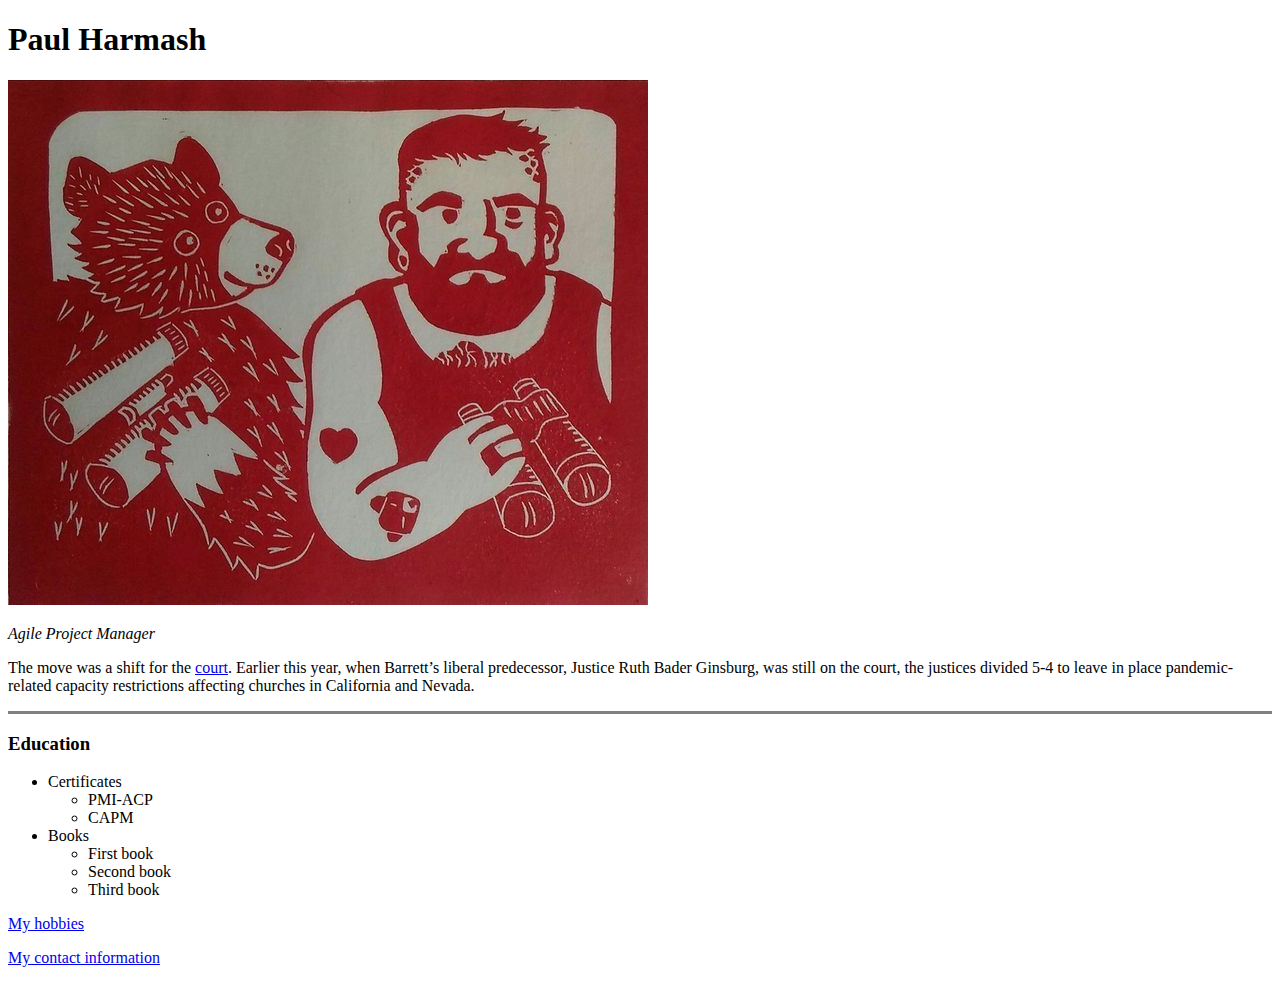
==== HTML - Personal Site/index.html @ f730aeec "Contact information added" ====
<!DOCTYPE html>
<html lang="en" dir="ltr">

<head>
  <meta charset="utf-8">
  <title>Paul's Personal Site</title>
</head>

<body>
  <h1>Paul Harmash</h1>
  <img src="images/image1.jpg" alt="That's not really me">
  <p><em>Agile Project Manager</em></p>
  <p>The move was a shift for the <a href="https://en.wikipedia.org/wiki/Court" target="_blank">court</a>. Earlier this year, when Barrett’s liberal predecessor, Justice Ruth Bader Ginsburg, was still on the court, the justices divided 5-4 to leave in place pandemic-related capacity restrictions affecting churches
    in California and Nevada.</p>
  <hr size="3" noshade>
  <h3>Education</h3>
  <ul>
    <li>Certificates</li>
    <ul>
      <li>PMI-ACP</li>
      <li>CAPM</li>
    </ul>
    <li>Books</li>
    <ul>
      <li>First book</li>
      <li>Second book</li>
      <li>Third book</li>
    </ul>
  </ul>
  <p><a href="hobbies.html">My hobbies</a></p>
  <p><a href="contact_information.html">My contact information</a></p>
</body>

</html>
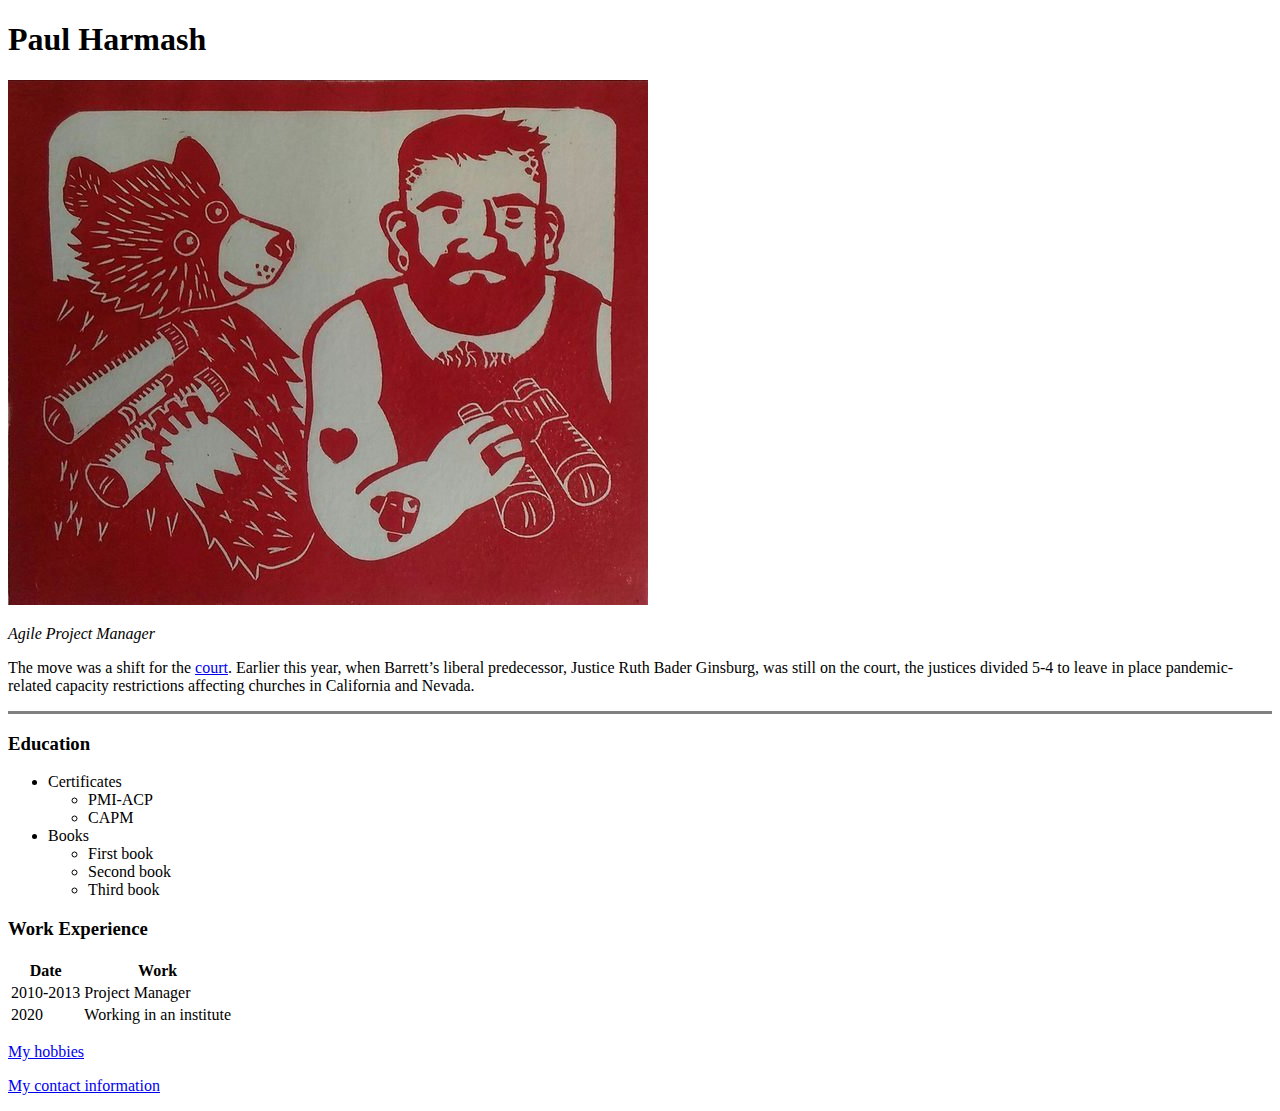
==== commit d548bb3d: "Table added" ====
--- a/HTML - Personal Site/index.html
+++ b/HTML - Personal Site/index.html
@@ -10,7 +10,8 @@
   <h1>Paul Harmash</h1>
   <img src="images/image1.jpg" alt="That's not really me">
   <p><em>Agile Project Manager</em></p>
-  <p>The move was a shift for the <a href="https://en.wikipedia.org/wiki/Court" target="_blank">court</a>. Earlier this year, when Barrett’s liberal predecessor, Justice Ruth Bader Ginsburg, was still on the court, the justices divided 5-4 to leave in place pandemic-related capacity restrictions affecting churches
+  <p>The move was a shift for the <a href="https://en.wikipedia.org/wiki/Court" target="_blank">court</a>. Earlier this year, when Barrett’s liberal predecessor, Justice Ruth Bader Ginsburg, was still on the court, the justices divided 5-4 to leave
+    in place pandemic-related capacity restrictions affecting churches
     in California and Nevada.</p>
   <hr size="3" noshade>
   <h3>Education</h3>
@@ -27,6 +28,25 @@
       <li>Third book</li>
     </ul>
   </ul>
+  <h3>Work Experience</h3>
+  <table>
+    <thead>
+      <tr>
+        <th>Date</th>
+        <th>Work</th>
+      </tr>
+    </thead>
+    <tbody>
+      <tr>
+        <td>2010-2013</td>
+        <td>Project Manager</td>
+      </tr>
+      <tr>
+        <td>2020</td>
+        <td>Working in an institute</td>
+      </tr>
+    </tbody>
+  </table>
   <p><a href="hobbies.html">My hobbies</a></p>
   <p><a href="contact_information.html">My contact information</a></p>
 </body>
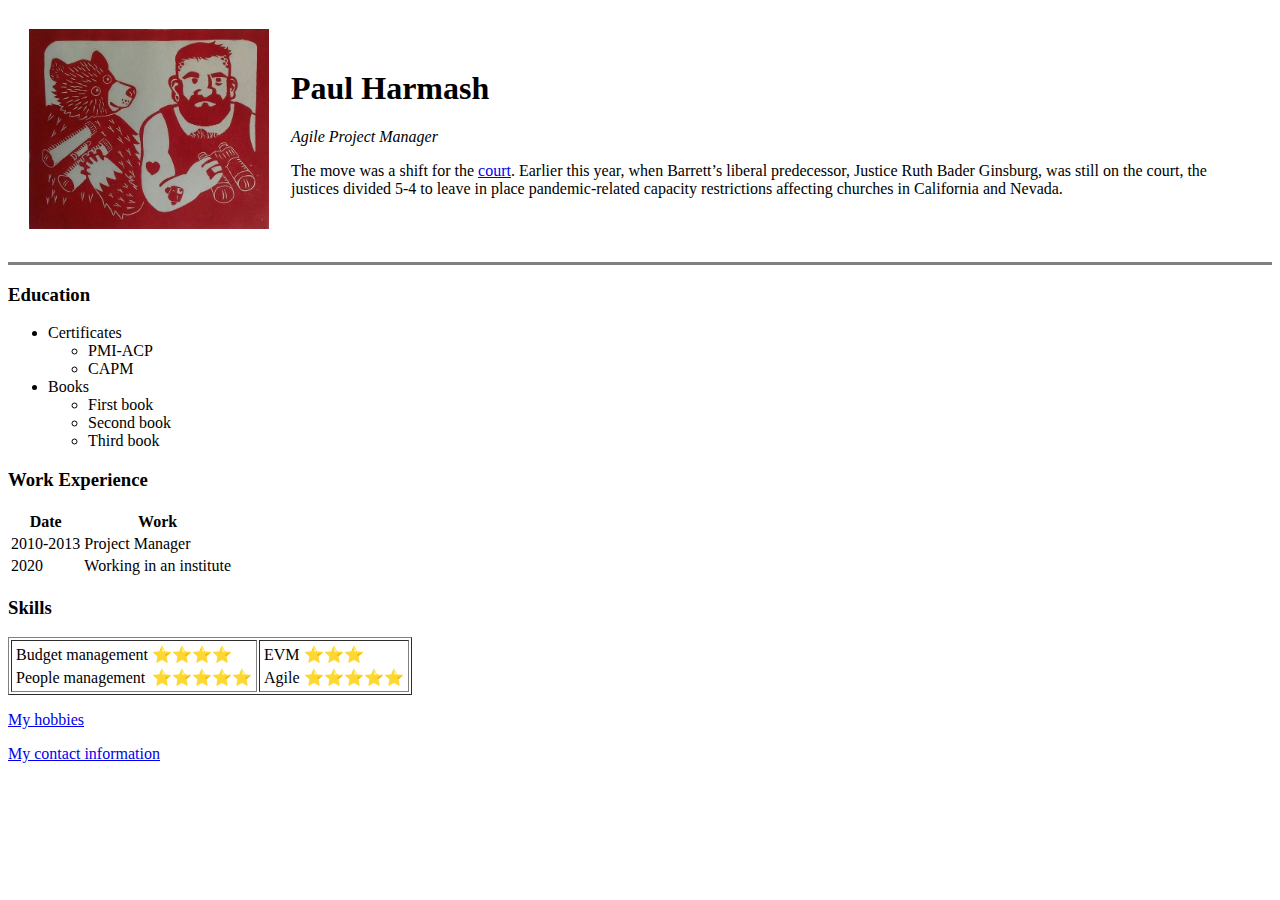
==== commit c855bab0: "Table inside table added" ====
--- a/HTML - Personal Site/index.html
+++ b/HTML - Personal Site/index.html
@@ -7,12 +7,20 @@
 </head>
 
 <body>
-  <h1>Paul Harmash</h1>
-  <img src="images/image1.jpg" alt="That's not really me">
-  <p><em>Agile Project Manager</em></p>
-  <p>The move was a shift for the <a href="https://en.wikipedia.org/wiki/Court" target="_blank">court</a>. Earlier this year, when Barrett’s liberal predecessor, Justice Ruth Bader Ginsburg, was still on the court, the justices divided 5-4 to leave
-    in place pandemic-related capacity restrictions affecting churches
-    in California and Nevada.</p>
+
+  <table cellspacing="20">
+    <tr>
+      <td><img src="images/image1.jpg" alt="That's not really me" height="200" width="240"></td>
+      <td>
+        <h1>Paul Harmash</h1>
+        <p><em>Agile Project Manager</em></p>
+        <p>The move was a shift for the <a href="https://en.wikipedia.org/wiki/Court" target="_blank">court</a>. Earlier this year, when Barrett’s liberal predecessor, Justice Ruth Bader Ginsburg, was still on the court, the justices divided 5-4 to
+          leave
+          in place pandemic-related capacity restrictions affecting churches
+          in California and Nevada.</p>
+      </td>
+    </tr>
+  </table>
   <hr size="3" noshade>
   <h3>Education</h3>
   <ul>
@@ -47,6 +55,37 @@
       </tr>
     </tbody>
   </table>
+  <h3>Skills</h3>
+
+  <table border="1">
+    <tr>
+      <td>
+        <table>
+          <tr>
+            <td>Budget management</td>
+            <td>⭐️⭐️⭐️⭐️</td>
+          </tr>
+          <tr>
+            <td>People management</td>
+            <td>⭐️⭐️⭐️⭐️⭐️</td>
+          </tr>
+        </table>
+      </td>
+      <td>
+        <table>
+          <tr>
+            <td>EVM</td>
+            <td>⭐️⭐️⭐️</td>
+          </tr>
+          <tr>
+            <td>Agile</td>
+            <td>⭐️⭐️⭐️⭐️⭐️</td>
+          </tr>
+        </table>
+      </td>
+    </tr>
+  </table>
+
   <p><a href="hobbies.html">My hobbies</a></p>
   <p><a href="contact_information.html">My contact information</a></p>
 </body>
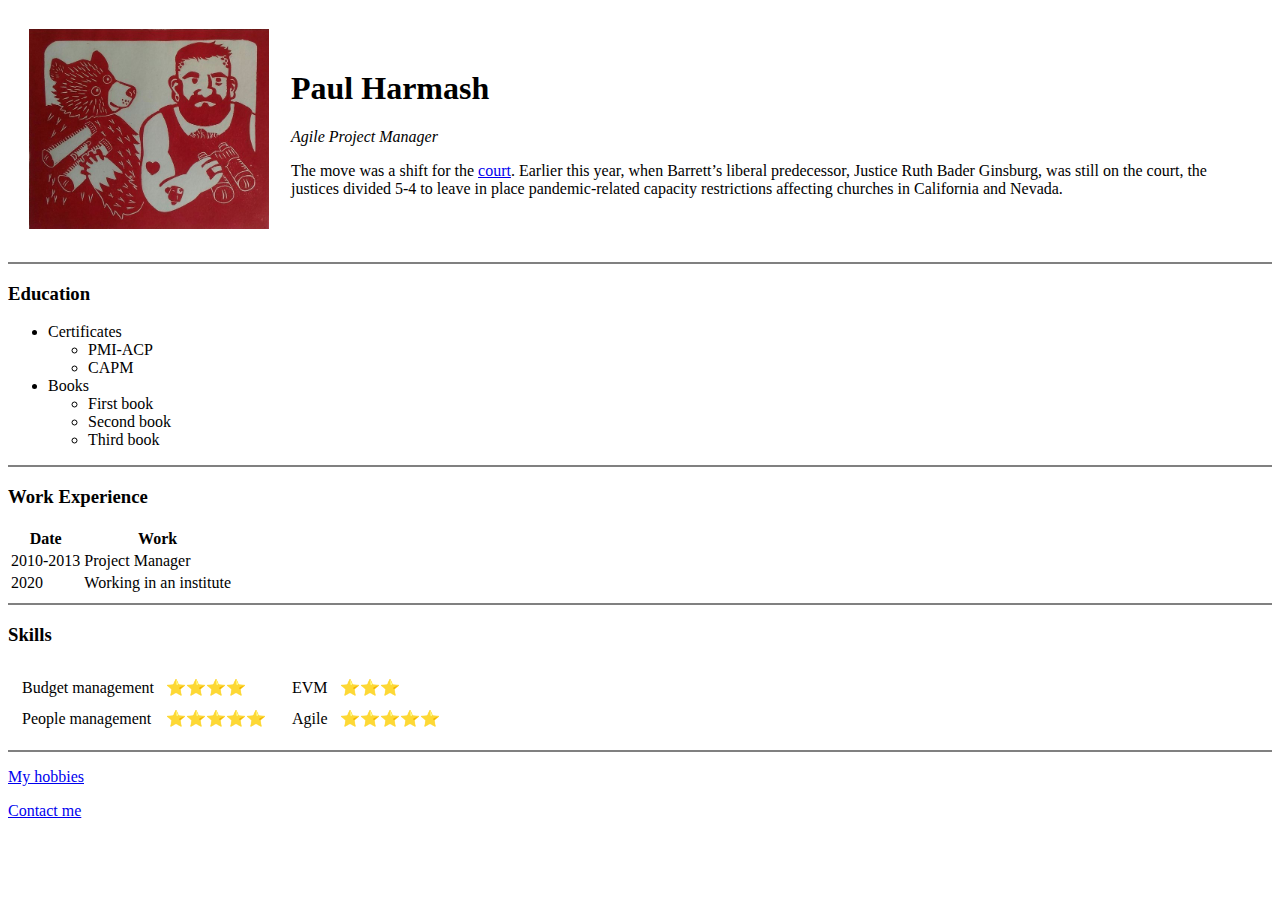
==== commit 35e1d8a7: "Form added" ====
--- a/HTML - Personal Site/index.html
+++ b/HTML - Personal Site/index.html
@@ -21,7 +21,7 @@
       </td>
     </tr>
   </table>
-  <hr size="3" noshade>
+  <hr size="2" noshade>
   <h3>Education</h3>
   <ul>
     <li>Certificates</li>
@@ -36,6 +36,8 @@
       <li>Third book</li>
     </ul>
   </ul>
+
+  <hr size="2" noshade>
   <h3>Work Experience</h3>
   <table>
     <thead>
@@ -55,12 +57,13 @@
       </tr>
     </tbody>
   </table>
+
+  <hr size="2" noshade>
   <h3>Skills</h3>
-
-  <table border="1">
+  <table>
     <tr>
       <td>
-        <table>
+        <table cellspacing="10">
           <tr>
             <td>Budget management</td>
             <td>⭐️⭐️⭐️⭐️</td>
@@ -72,7 +75,7 @@
         </table>
       </td>
       <td>
-        <table>
+        <table cellspacing="10">
           <tr>
             <td>EVM</td>
             <td>⭐️⭐️⭐️</td>
@@ -86,8 +89,9 @@
     </tr>
   </table>
 
+  <hr size="2" noshade>
   <p><a href="hobbies.html">My hobbies</a></p>
-  <p><a href="contact_information.html">My contact information</a></p>
+  <p><a href="contact_information.html">Contact me</a></p>
 </body>
 
 </html>
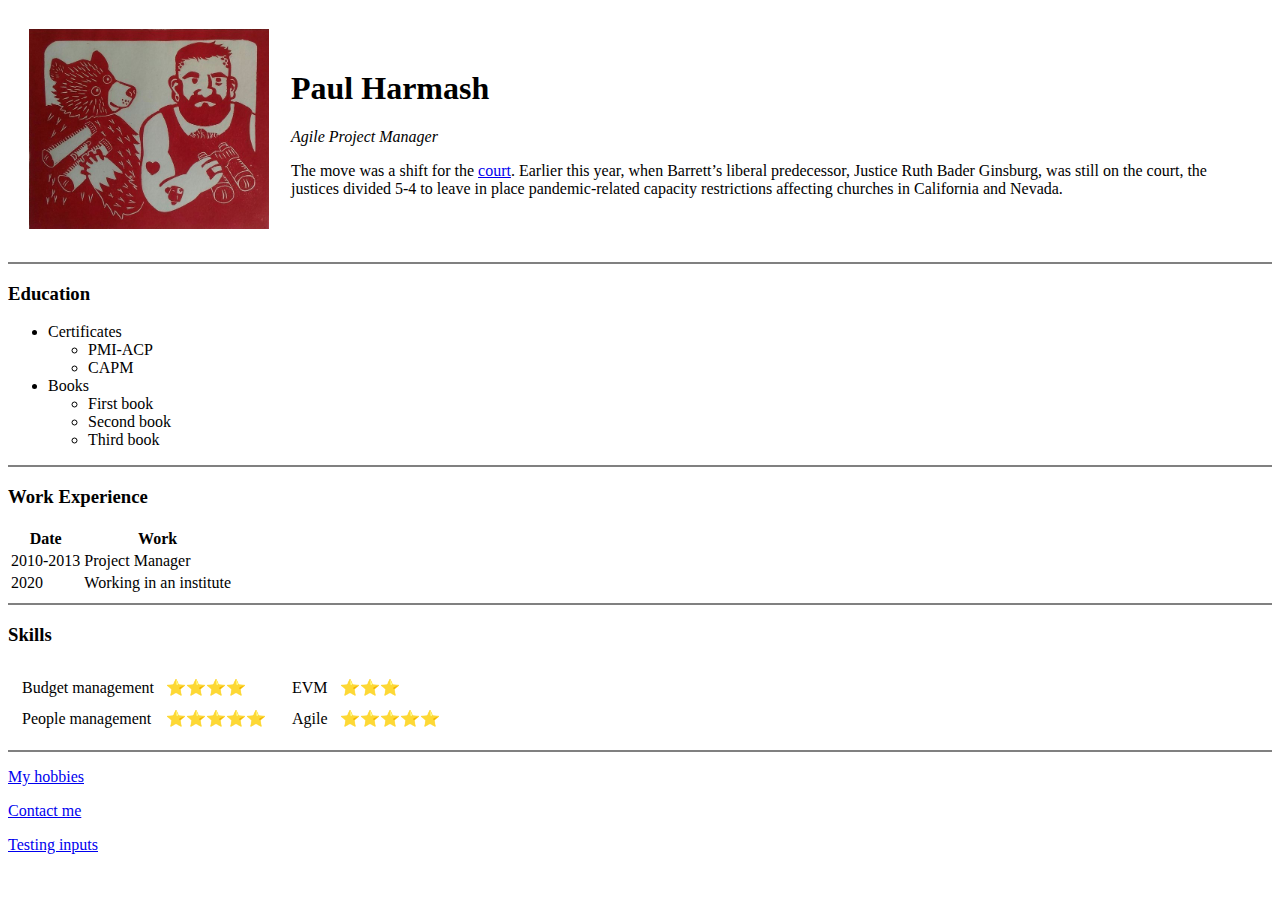
==== commit 478a1202: "Inputs tested" ====
--- a/HTML - Personal Site/index.html
+++ b/HTML - Personal Site/index.html
@@ -92,6 +92,7 @@
   <hr size="2" noshade>
   <p><a href="hobbies.html">My hobbies</a></p>
   <p><a href="contact_information.html">Contact me</a></p>
+  <p><a href="testing_inputs.html">Testing inputs</a></p>
 </body>
 
 </html>
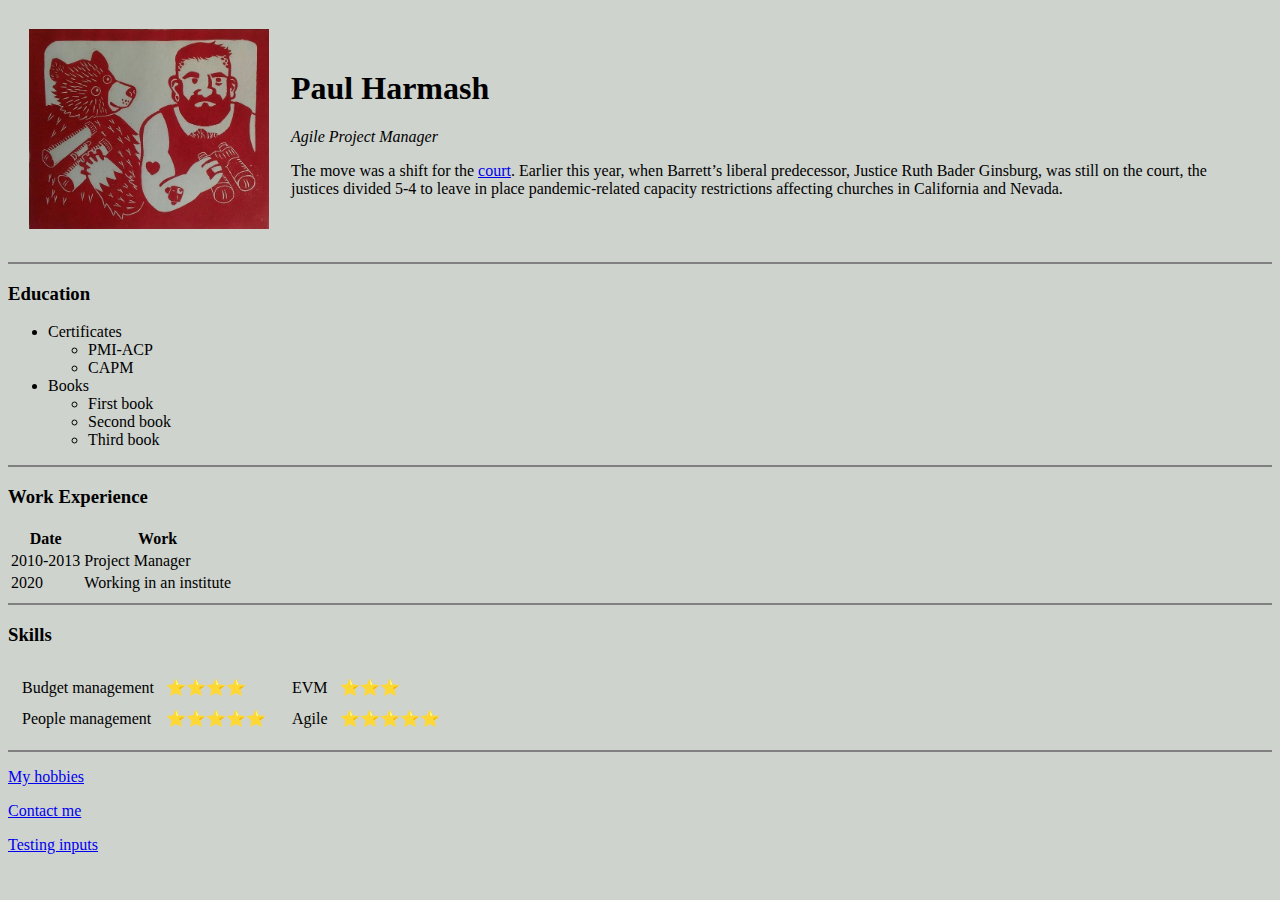
==== commit 71d1fdb3: "CSS - background color added" ====
--- a/HTML - Personal Site/index.html
+++ b/HTML - Personal Site/index.html
@@ -6,8 +6,7 @@
   <title>Paul's Personal Site</title>
 </head>
 
-<body>
-
+<body style="background-color: #cfd3ce;">
   <table cellspacing="20">
     <tr>
       <td><img src="images/image1.jpg" alt="That's not really me" height="200" width="240"></td>
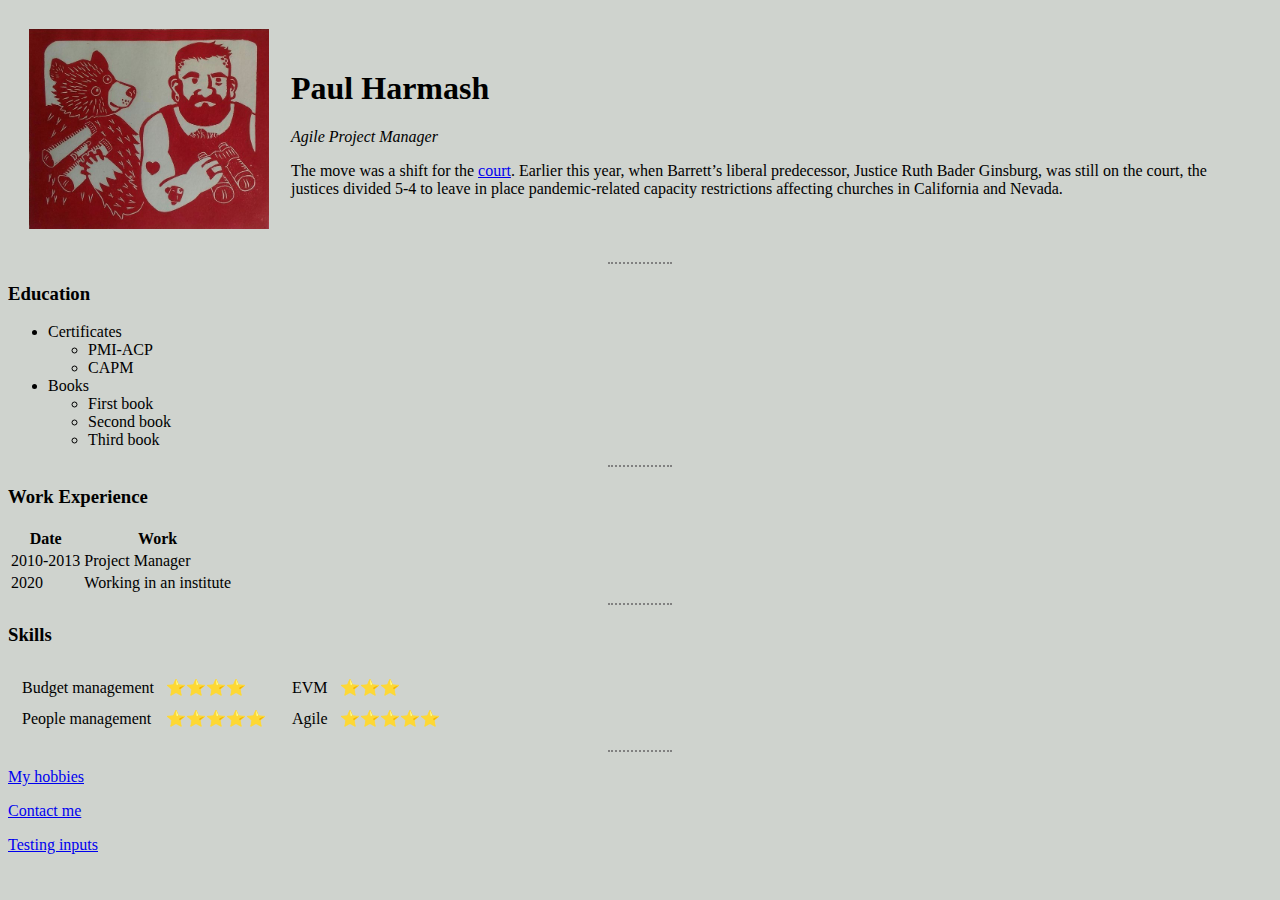
==== commit a5b4b405: "Internal CSS added" ====
--- a/HTML - Personal Site/index.html
+++ b/HTML - Personal Site/index.html
@@ -4,9 +4,25 @@
 <head>
   <meta charset="utf-8">
   <title>Paul's Personal Site</title>
+
+<style>
+
+  body {
+    background-color: #cfd3ce;
+  }
+  hr {
+    border-style: none;
+    border-top-style: dotted;
+    border-color: grey;
+    border-width: 2px;
+    width: 5%;
+  }
+
+</style>
+
 </head>
 
-<body style="background-color: #cfd3ce;">
+<body>
   <table cellspacing="20">
     <tr>
       <td><img src="images/image1.jpg" alt="That's not really me" height="200" width="240"></td>
@@ -20,7 +36,7 @@
       </td>
     </tr>
   </table>
-  <hr size="2" noshade>
+  <hr>
   <h3>Education</h3>
   <ul>
     <li>Certificates</li>
@@ -36,7 +52,7 @@
     </ul>
   </ul>
 
-  <hr size="2" noshade>
+  <hr>
   <h3>Work Experience</h3>
   <table>
     <thead>
@@ -57,7 +73,7 @@
     </tbody>
   </table>
 
-  <hr size="2" noshade>
+  <hr>
   <h3>Skills</h3>
   <table>
     <tr>
@@ -88,7 +104,7 @@
     </tr>
   </table>
 
-  <hr size="2" noshade>
+  <hr>
   <p><a href="hobbies.html">My hobbies</a></p>
   <p><a href="contact_information.html">Contact me</a></p>
   <p><a href="testing_inputs.html">Testing inputs</a></p>
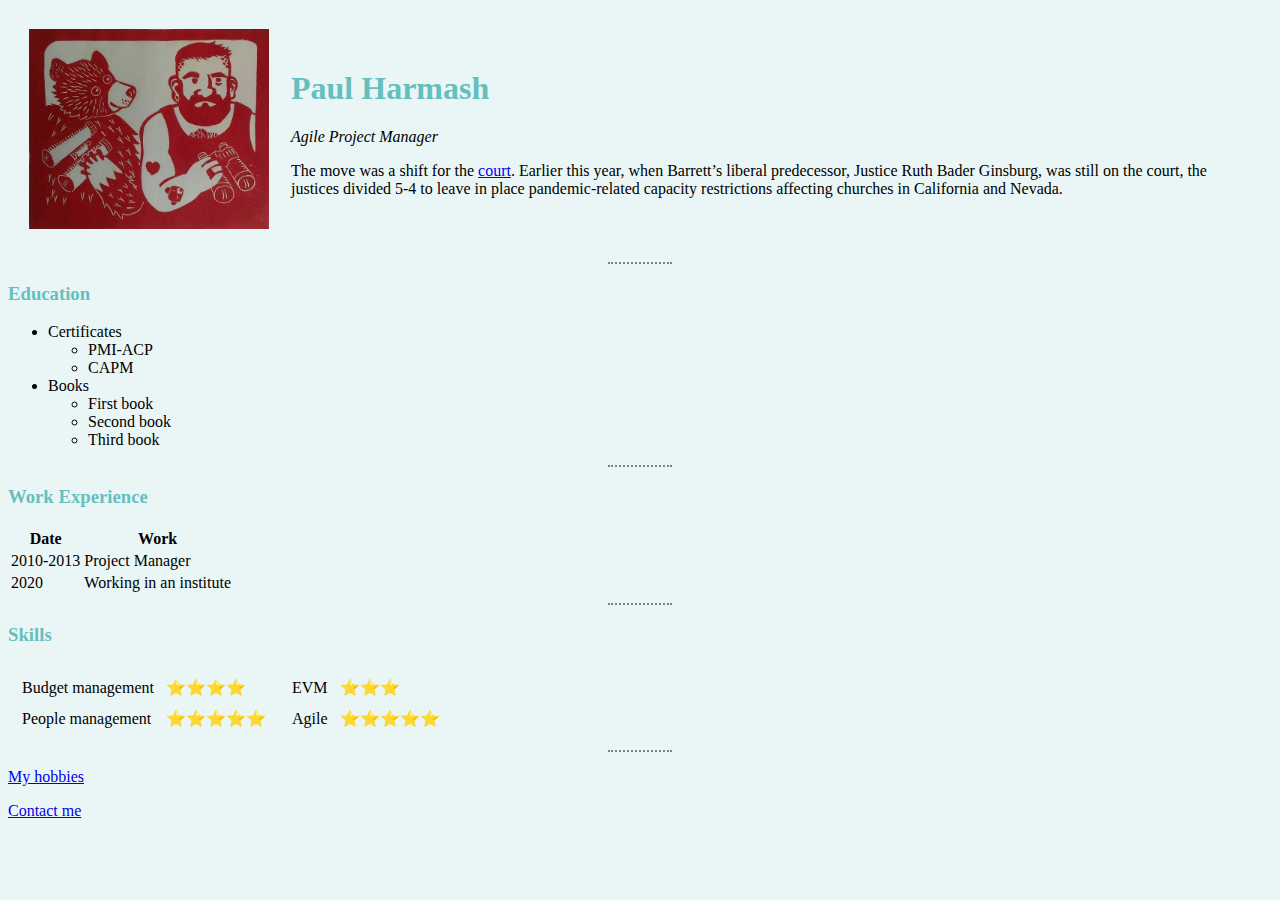
==== commit b237df9f: "External CSS added" ====
--- a/HTML - Personal Site/index.html
+++ b/HTML - Personal Site/index.html
@@ -4,22 +4,7 @@
 <head>
   <meta charset="utf-8">
   <title>Paul's Personal Site</title>
-
-<style>
-
-  body {
-    background-color: #cfd3ce;
-  }
-  hr {
-    border-style: none;
-    border-top-style: dotted;
-    border-color: grey;
-    border-width: 2px;
-    width: 5%;
-  }
-
-</style>
-
+  <link rel="stylesheet" href="../css/styles.css">
 </head>
 
 <body>
@@ -107,7 +92,6 @@
   <hr>
   <p><a href="hobbies.html">My hobbies</a></p>
   <p><a href="contact_information.html">Contact me</a></p>
-  <p><a href="testing_inputs.html">Testing inputs</a></p>
 </body>
 
 </html>
--- a/css/styles.css
+++ b/css/styles.css
@@ -0,0 +1,19 @@
+body {
+  background-color: #EAF6F6;
+}
+
+hr {
+  border-style: none;
+  border-top-style: dotted;
+  border-color: grey;
+  border-width: 2px;
+  width: 5%;
+}
+
+h1 {
+  color: #66BFBF
+}
+
+h3 {
+  color: #66BFBF
+}
